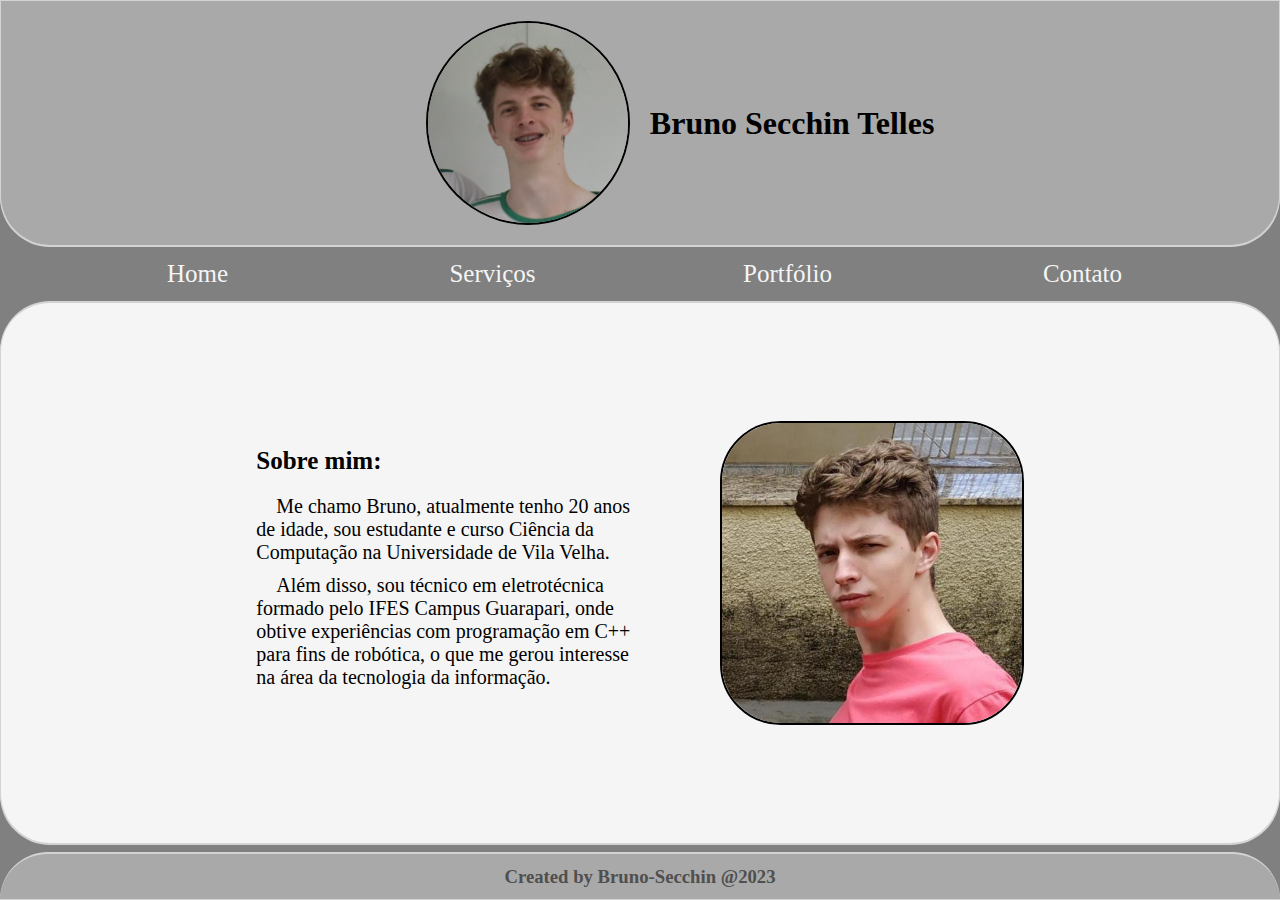
==== index.html @ 65645636 "Add files via upload" ====
<!DOCTYPE html>
<html lang="pt-br">

<head>
    <meta charset="UTF-8">
    <link rel="stylesheet" href="index.css">
    <title>Home</title>
</head>

<body>
    <header>
        <img id="profile" class="ft" src="imagens/profile.jpg" alt="Foto perfil">
        <h1>Bruno Secchin Telles</h1>
    </header>
    <nav>
        <ul>
            <li><a href="index.html">Home</a></li>
            <li><a href="services.html">Serviços</a></li>
            <li><a href="portfolio.html">Portfólio</a></li>
            <li><a href="contact.html">Contato</a></li>
        </ul>
    </nav>
    <main>
        <section id="portf">
            <h2>Sobre mim:</h2>
            <p>
                Me chamo Bruno, atualmente tenho 20 anos de idade, sou estudante e curso Ciência da Computação na
                Universidade de Vila Velha.</p>
            <p> Além disso, sou técnico em eletrotécnica formado pelo IFES Campus Guarapari,
                onde obtive experiências
                com programação em C++ para fins de robótica, o que me gerou interesse na área da tecnologia da
                informação.
            </p>
        </section>
        <img id="me" class="ft" src="imagens/me.jpeg" alt="Foto minha">
    </main>
    <footer>
        <a href="https://github.com/Bruno-Secchin">
            <h3>Created by Bruno-Secchin @2023</h3>
        </a>
    </footer>
</body>

</html>
---- index.css ----
* {
    margin: 0px;
    padding: 0px;
    font-family: Cambria, Cochin, Georgia, Times, 'Times New Roman', serif;
}

body {
    background-color: gray;
    display: flex;
    flex-flow: column;
    height: 100vh;
}

header {
    display: flex;
    background-color: #A9A9A9;
    align-items: center;
    justify-content: center;
    border-bottom-left-radius: 50px;
    border-bottom-right-radius: 50px;
    border-top: 1px solid #D3D3D3;
    border-left: 1px solid #D3D3D3;
    border-right: 1px solid #D3D3D3;
    box-shadow: 0px 2px #D3D3D3;
}

header img {
    margin: 20px;
    height: 200px;
    border-radius: 50%;
    border: 2px solid black;
}

nav {
    display: flex;
    margin-top: 2px;
    background-color: gray;
    height: 6vh;
    align-items: center;
    justify-content: center;
}

nav ul {
    display: flex;
    margin-left: 50px;
    margin-right: 50px;
    list-style-type: none;
    height: 100%;
    width: 100vw;
    justify-content: space-evenly;
    font-size: 25px;
}

nav li {
    display: flex;
    height: 100%;
    width: 100%;
}

nav a {
    display: flex;
    align-items: center;
    justify-content: center;
    color: whitesmoke;
    text-decoration: none;
    width: 100%;
    height: 100%;
}

nav a:hover {
    cursor: pointer;
    background-color: #C0C0C0;
    color: black;
}

main {
    display: flex;
    background-color: whitesmoke;
    height: 60vh;
    align-items: center;
    justify-content: center;
    border-radius: 50px;
    border-top: 2px solid #D3D3D3;
    border-left: 1px solid #D3D3D3;
    border-right: 1px solid #D3D3D3;
    box-shadow: 0px 2px #D3D3D3;
}

main#svc {
    flex-flow: column;
}

img.ft {
    margin-left: 80px;
    border: 2px solid black;
}

img.fig {
    height: 150px;
    width: 150px;
    background-color: whitesmoke;
}

figure.s {
    background-color: #4F4F4F;
    display: flex;
    flex-flow: column;
    align-items: center;
    padding: 5px;
}

figure.s figcaption {
    background-color: #4F4F4F;
    display: flex;
    color: whitesmoke;
    width: 150px;
    height: 100%;
    text-align: center;
    align-items: center;
    justify-content: center;
}

figure.s * {
    margin-bottom: 10px;
}

figure.ctt {
    background-color: #D3D3D3;
    border-radius: 10px;
    display: flex;
    align-items: center;
    margin: 20px;
    padding: 10px;
    font-weight: bold;
    font-size: large;
    border: 1px solid black;
}

figure.ctt img {
    height: 40px;
    margin-right: 10px;
}

figure.ctt a {
    color: black;
    text-decoration: none;
}

figure.ctt a:hover {
    text-decoration: underline;
    color: white;
    text-shadow: 2px 2px #4F4F4F;
}

#insta {
    background-color: whitesmoke;
    border-radius: 12px;
}

img#me {
    height: 300px;
    border-radius: 20%;
}

img#projeto {
    height: 300px;
    border-radius: 100px;
}

ul#services {
    font-size: large;
    list-style-type: square;
}

ul#services li {
    margin-bottom: 10px;
}

section#portf {
    display: flex;
    flex-flow: column;
    background-color: whitesmoke;
    width: 30%;
}

section#services {
    display: flex;
    width: 800px;
    justify-content: space-evenly;
    margin-top: 20px;
}

main h2 {
    font-size: 25px;
    margin-bottom: 20px;
}

section#portf h4 {
    font-size: 20px;
    margin-top: 10px;
    margin-bottom: 10px;
}

p {
    margin-bottom: 10px;
    text-indent: 20px;
    text-align: start;
    font-size: 20px;
}

section#portf a {
    font-size: large;
    color: black;
    width: fit-content;
}

section#portf a:hover {
    color: blue;
}

footer {
    display: flex;
    background-color: #A9A9A9;
    height: 5vh;
    width: 100%;
    border-top-right-radius: 50px;
    border-top-left-radius: 50px;
    border-top: 2px solid #D3D3D3;
    border-bottom: 1px solid #D3D3D3;
    align-items: center;
    justify-content: center;
    position: absolute;
    bottom: 0px;
}

footer a {
    color: #4F4F4F;
    text-decoration: none;
}
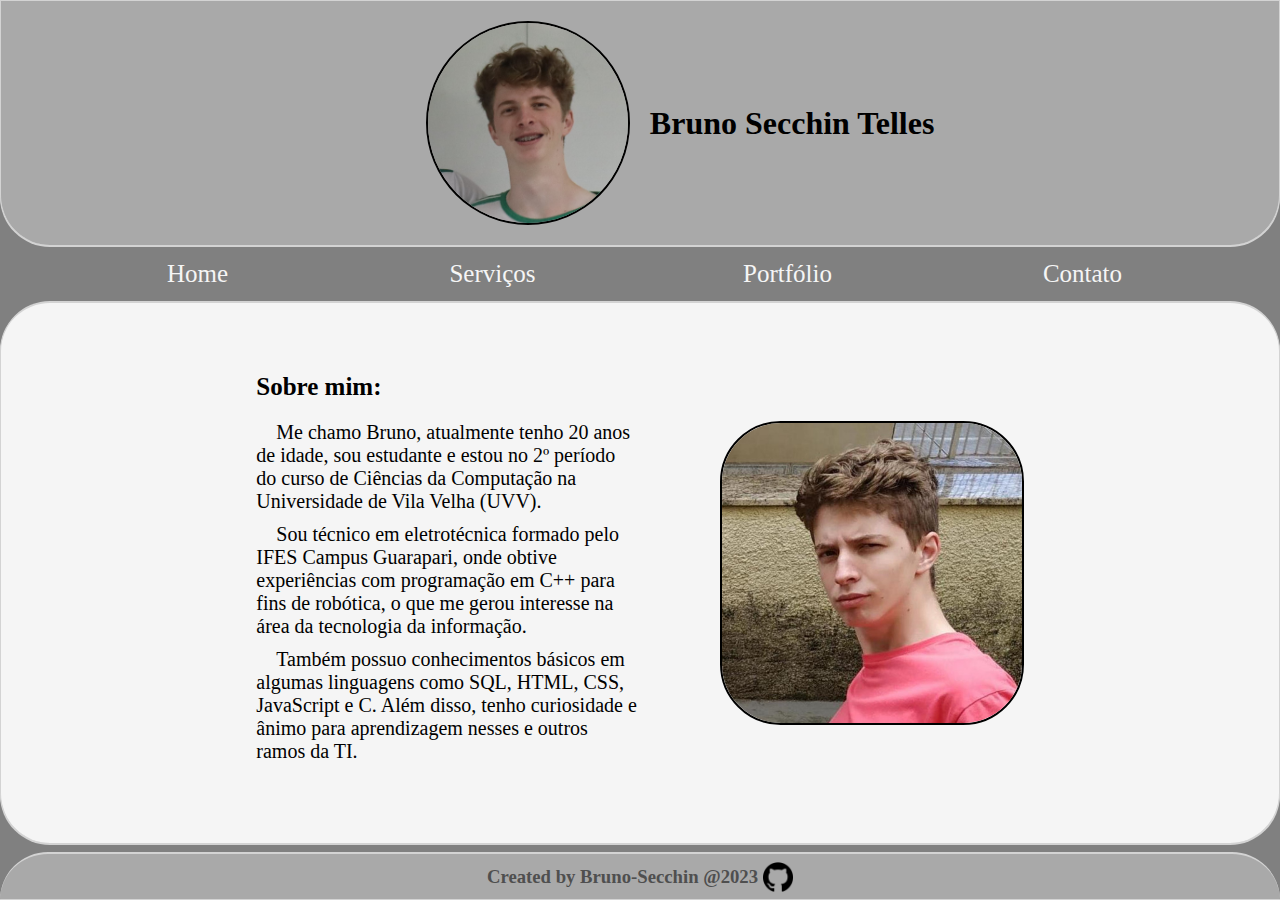
==== commit a06f5398: "portfolio update" ====
--- a/index.html
+++ b/index.html
@@ -24,12 +24,17 @@
         <section id="portf">
             <h2>Sobre mim:</h2>
             <p>
-                Me chamo Bruno, atualmente tenho 20 anos de idade, sou estudante e curso Ciência da Computação na
-                Universidade de Vila Velha.</p>
-            <p> Além disso, sou técnico em eletrotécnica formado pelo IFES Campus Guarapari,
+                Me chamo Bruno, atualmente tenho 20 anos de idade, sou estudante e estou no 2º período do curso de
+                Ciências da Computação na
+                Universidade de Vila Velha (UVV).</p>
+            <p> Sou técnico em eletrotécnica formado pelo IFES Campus Guarapari,
                 onde obtive experiências
                 com programação em C++ para fins de robótica, o que me gerou interesse na área da tecnologia da
                 informação.
+            </p>
+            <p>
+                Também possuo conhecimentos básicos em algumas linguagens como SQL, HTML, CSS, JavaScript e C. Além
+                disso, tenho curiosidade e ânimo para aprendizagem nesses e outros ramos da TI.
             </p>
         </section>
         <img id="me" class="ft" src="imagens/me.jpeg" alt="Foto minha">
@@ -37,6 +42,7 @@
     <footer>
         <a href="https://github.com/Bruno-Secchin">
             <h3>Created by Bruno-Secchin @2023</h3>
+            <img src="imagens/github-icon.png" alt="">
         </a>
     </footer>
 </body>
--- a/index.css
+++ b/index.css
@@ -234,6 +234,15 @@
 }
 
 footer a {
+    display: flex;
     color: #4F4F4F;
     text-decoration: none;
+    align-items: center;
+    justify-content: center;
+}
+
+footer img {
+    height: 30px;
+    width: 30px;
+    margin-left: 5px;
 }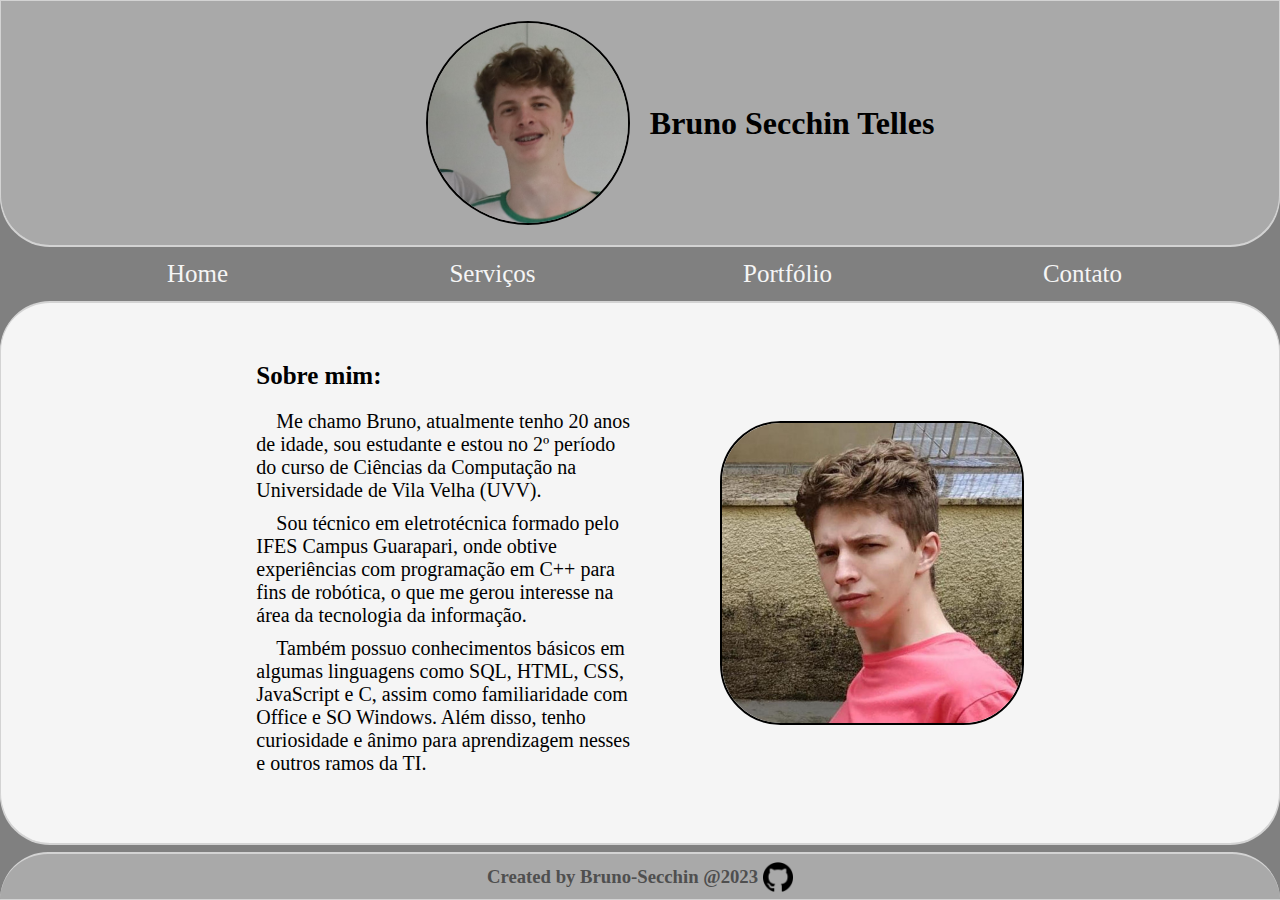
==== commit 80cac042: "index update" ====
--- a/index.html
+++ b/index.html
@@ -33,7 +33,8 @@
                 informação.
             </p>
             <p>
-                Também possuo conhecimentos básicos em algumas linguagens como SQL, HTML, CSS, JavaScript e C. Além
+                Também possuo conhecimentos básicos em algumas linguagens como SQL, HTML, CSS, JavaScript e C, assim
+                como familiaridade com Office e SO Windows. Além
                 disso, tenho curiosidade e ânimo para aprendizagem nesses e outros ramos da TI.
             </p>
         </section>
